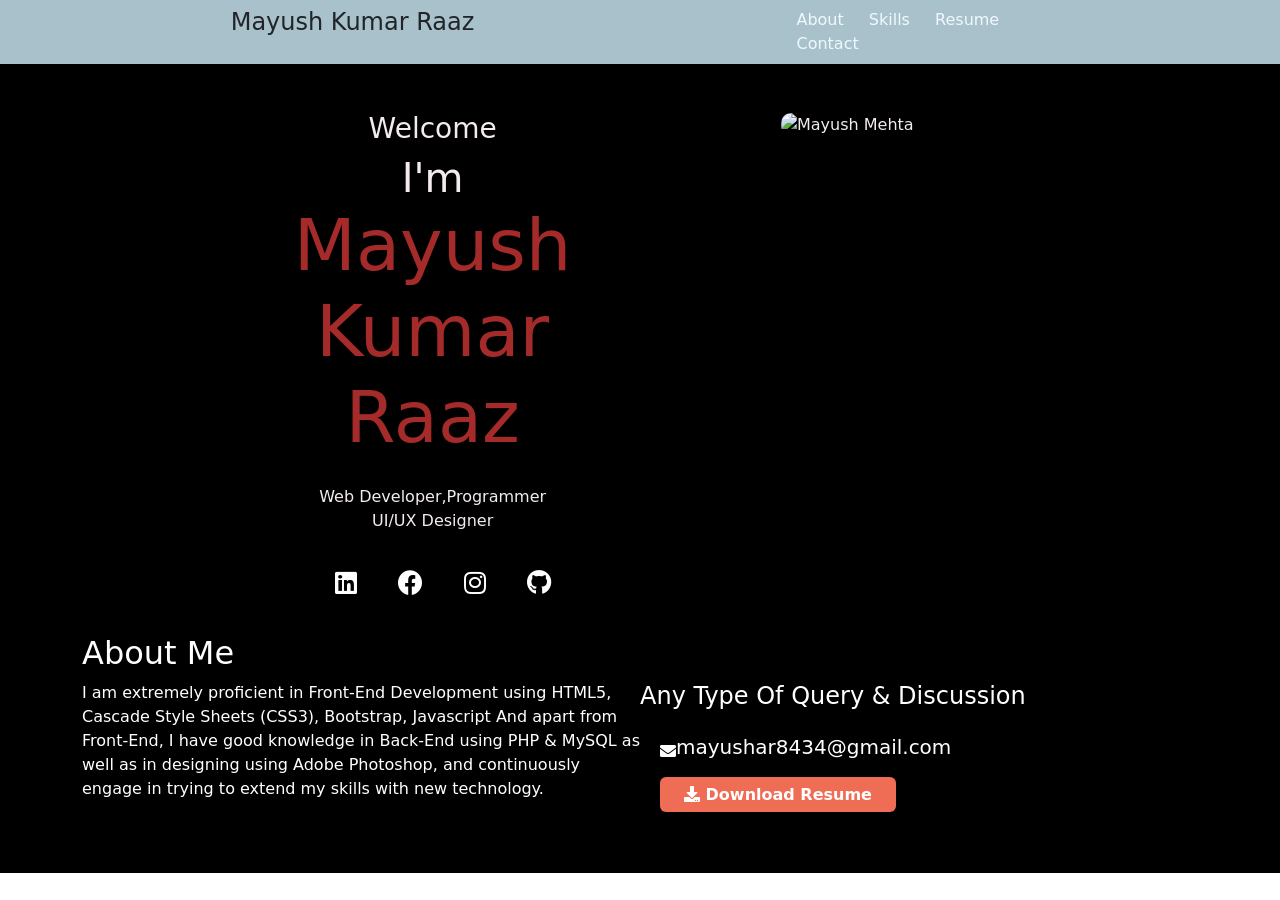
==== index.html @ 67031647 "Add files via upload" ====
<!DOCTYPE html>
<html lang="en">
<head>
    <meta charset="UTF-8">
    <meta http-equiv="X-UA-Compatible" content="IE=edge">
    <meta name="viewport" content="width=device-width, initial-scale=1.0">
    <title>Document</title>
    <link rel="stylesheet" href="./style.css">
    <link rel="stylesheet" href="https://use.fontawesome.com/releases/v5.4.2/css/all.css">
    <link href="https://cdn.jsdelivr.net/npm/bootstrap@5.0.2/dist/css/bootstrap.min.css" rel="stylesheet" integrity="sha384-EVSTQN3/azprG1Anm3QDgpJLIm9Nao0Yz1ztcQTwFspd3yD65VohhpuuCOmLASjC" crossorigin="anonymous">
</head>
<body>
    <nav class="p-2">
        <div class="nav-bar container d-flex flex-wrap col-8">
            <h4>Mayush Kumar Raaz</h4>
            <div class="col-lg-4 ms-auto">
                <a href="#about">About</a>
                <a href="#">Skills</a>
                <a href="./assets/CV.pdf" target="_blank">Resume</a>
                <a href="mailto:mayushar8434@gmail.com">Contact</a>
            </div>
       </div>
    </nav>
    <div class="main-div col-13" style="background-image: url('./assets/bg.JPG');">
        <div class="d-flex flex-wrap container col-8">
            <div class="pt-5 col-lg-7 col-12 d-lg-none text-center">
                <img src="./assets/copy.png" alt="Mayush Mehta" width="100%" height="100%">
            </div>
            <div class="col-lg-6 mt-5 text-center pb-4">
                <h3>Welcome</h3>
                <h1>I'm <br><span style="font-size: 72px;color: brown;">Mayush  Kumar Raaz</span> </h1>
                <p class="pt-3">Web Developer,Programmer <br> UI/UX Designer</p>
                <div class="nav-icon pt-3">
                    <a href="https://www.linkedin.com/in/mayush-mehta-343b5521b/" target="_blank" class="text-white p-2">
                        <i class="fab fa-linkedin"></i></a>
                    <a href="https://www.facebook.com/mayushmehta1235?mibextid=ZbWKwL" target="_blank" class="text-white p-2">
                        <i class="fab fa-facebook"></i></a>
                    <a href="https://www.instagram.com/i_m_mayushmehta/" target="_blank" class="text-white p-2">
                        <i class="fab fa-instagram"></i></a>
                    <a href="https://github.com/MayuMehta" target="_blank" class="text-white w-5 p-2">
                        <i class="fab fa-github"></i></a>
                </div>
            </div>
            <div class="my-5 col-lg-6 col-10 d-lg-block d-none text-center">
                <img src="./assets/copy.png" alt="Mayush Mehta" width="80%" height="80%">
            </div>
        </div>
    </div>
    <section class="dark-bg p-2" id="about">
        <div class="container text-white pb-5">
            <div class="d-flex flex-wrap">
                <div class="col-lg-6 col-12 mb-auto"> 
                    <h2>About Me</h2>
                    <p>
                        I am extremely proficient in Front-End Development using HTML5, Cascade Style 
                        Sheets (CSS3), Bootstrap, Javascript And apart from 
                        Front-End, I have good knowledge in Back-End using PHP & MySQL as well as in designing 
                        using Adobe Photoshop, and continuously engage in trying to extend my skills with 
                        new technology.
                    </p>
                </div>
                <div class="col-lg-6 col-12 pt-5">
                    <h4>Any Type Of Query & Discussion</h4>
                    <a href="mailto:mayushar8434@gmail.com" class="text-white d-flex pt-3">
                        <i class="fas fa-envelope pt-2"></i>
                        <h5>mayushar8434@gmail.com</h5>
                    </a>
                    <div class="pt-3">
                        <a href="./assets/CV.pdf" class="custom-button px-4 py-2" target="_blank" >
                            <i class="fas fa-download"></i>
                            Download Resume
                        </a>
                    </div>
                </div>
            </div>
        </div>
    </section>
</body>
</html>
---- style.css ----
body{
    margin: 0%;
    padding: 0%;
    font-family: Arial, Helvetica, sans-serif;
    background: #222;
}
nav{
    background: rgb(168, 193, 202);
}
.nav-bar{
    align-self: start;
}
div a{
    margin-left: 20px;
    text-decoration: none;
    color: aliceblue;
    font-weight: 500;
}
.main-div{
    background: black;
    color: rgb(243, 236, 236);
    text-align: center;
    background-repeat: no-repeat;
    background-position: center;
    background-size: cover;
}
.custom-button{
    border-radius: 6px;
    padding: 10px;
    width: 200px;
    font-weight: 700;
    color: white;
    background: #f06d55;
    border: none;
}
.nav-icon a{
    font-size: 25px;
}
img{
    border-radius: 10px;
}
.dark-bg{
    background-color: black;
}
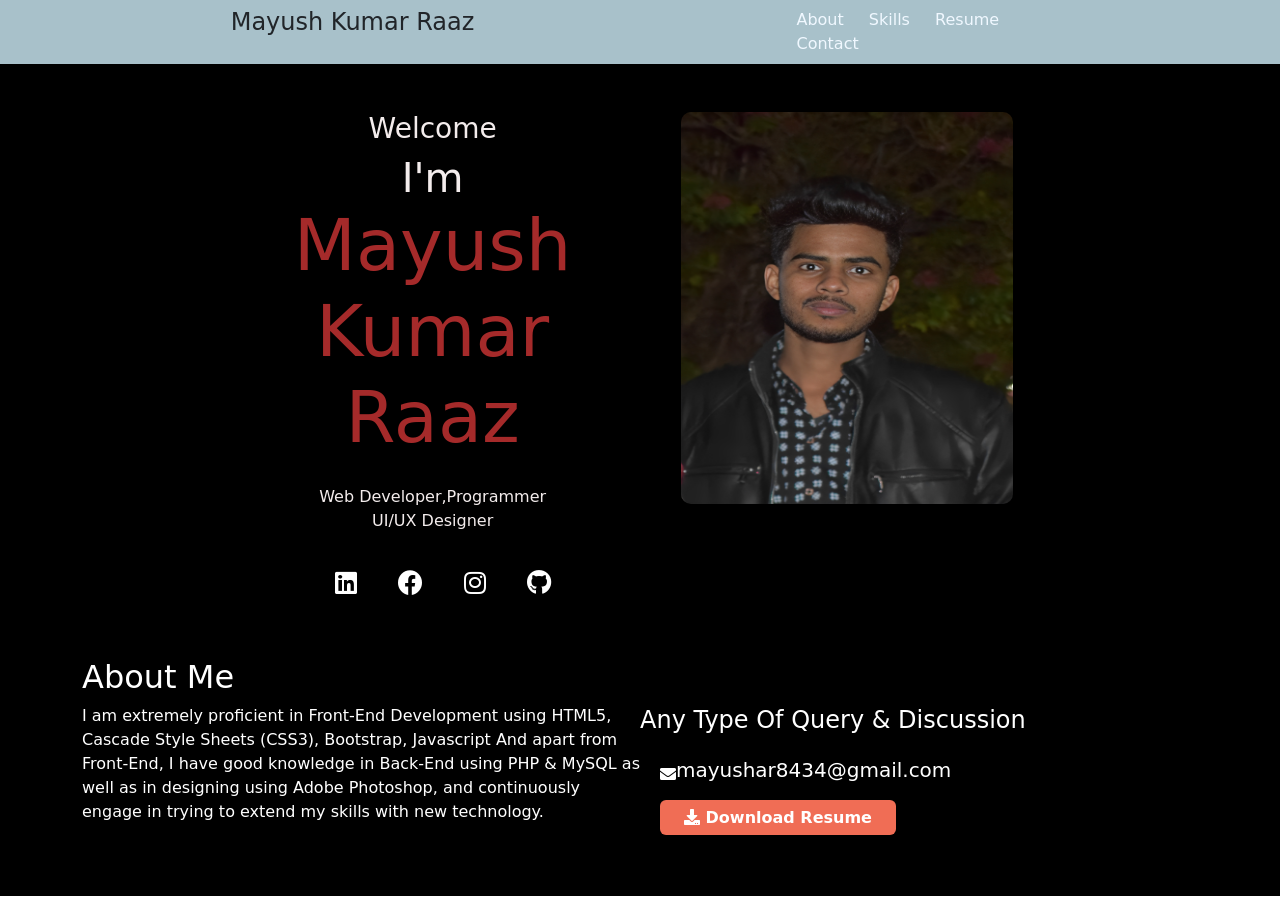
==== commit fc3fb497: "commit" ====
--- a/index.html
+++ b/index.html
@@ -1,79 +1,79 @@
-<!DOCTYPE html>
-<html lang="en">
-<head>
-    <meta charset="UTF-8">
-    <meta http-equiv="X-UA-Compatible" content="IE=edge">
-    <meta name="viewport" content="width=device-width, initial-scale=1.0">
-    <title>Document</title>
-    <link rel="stylesheet" href="./style.css">
-    <link rel="stylesheet" href="https://use.fontawesome.com/releases/v5.4.2/css/all.css">
-    <link href="https://cdn.jsdelivr.net/npm/bootstrap@5.0.2/dist/css/bootstrap.min.css" rel="stylesheet" integrity="sha384-EVSTQN3/azprG1Anm3QDgpJLIm9Nao0Yz1ztcQTwFspd3yD65VohhpuuCOmLASjC" crossorigin="anonymous">
-</head>
-<body>
-    <nav class="p-2">
-        <div class="nav-bar container d-flex flex-wrap col-8">
-            <h4>Mayush Kumar Raaz</h4>
-            <div class="col-lg-4 ms-auto">
-                <a href="#about">About</a>
-                <a href="#">Skills</a>
-                <a href="./assets/CV.pdf" target="_blank">Resume</a>
-                <a href="mailto:mayushar8434@gmail.com">Contact</a>
-            </div>
-       </div>
-    </nav>
-    <div class="main-div col-13" style="background-image: url('./assets/bg.JPG');">
-        <div class="d-flex flex-wrap container col-8">
-            <div class="pt-5 col-lg-7 col-12 d-lg-none text-center">
-                <img src="./assets/copy.png" alt="Mayush Mehta" width="100%" height="100%">
-            </div>
-            <div class="col-lg-6 mt-5 text-center pb-4">
-                <h3>Welcome</h3>
-                <h1>I'm <br><span style="font-size: 72px;color: brown;">Mayush  Kumar Raaz</span> </h1>
-                <p class="pt-3">Web Developer,Programmer <br> UI/UX Designer</p>
-                <div class="nav-icon pt-3">
-                    <a href="https://www.linkedin.com/in/mayush-mehta-343b5521b/" target="_blank" class="text-white p-2">
-                        <i class="fab fa-linkedin"></i></a>
-                    <a href="https://www.facebook.com/mayushmehta1235?mibextid=ZbWKwL" target="_blank" class="text-white p-2">
-                        <i class="fab fa-facebook"></i></a>
-                    <a href="https://www.instagram.com/i_m_mayushmehta/" target="_blank" class="text-white p-2">
-                        <i class="fab fa-instagram"></i></a>
-                    <a href="https://github.com/MayuMehta" target="_blank" class="text-white w-5 p-2">
-                        <i class="fab fa-github"></i></a>
-                </div>
-            </div>
-            <div class="my-5 col-lg-6 col-10 d-lg-block d-none text-center">
-                <img src="./assets/copy.png" alt="Mayush Mehta" width="80%" height="80%">
-            </div>
-        </div>
-    </div>
-    <section class="dark-bg p-2" id="about">
-        <div class="container text-white pb-5">
-            <div class="d-flex flex-wrap">
-                <div class="col-lg-6 col-12 mb-auto"> 
-                    <h2>About Me</h2>
-                    <p>
-                        I am extremely proficient in Front-End Development using HTML5, Cascade Style 
-                        Sheets (CSS3), Bootstrap, Javascript And apart from 
-                        Front-End, I have good knowledge in Back-End using PHP & MySQL as well as in designing 
-                        using Adobe Photoshop, and continuously engage in trying to extend my skills with 
-                        new technology.
-                    </p>
-                </div>
-                <div class="col-lg-6 col-12 pt-5">
-                    <h4>Any Type Of Query & Discussion</h4>
-                    <a href="mailto:mayushar8434@gmail.com" class="text-white d-flex pt-3">
-                        <i class="fas fa-envelope pt-2"></i>
-                        <h5>mayushar8434@gmail.com</h5>
-                    </a>
-                    <div class="pt-3">
-                        <a href="./assets/CV.pdf" class="custom-button px-4 py-2" target="_blank" >
-                            <i class="fas fa-download"></i>
-                            Download Resume
-                        </a>
-                    </div>
-                </div>
-            </div>
-        </div>
-    </section>
-</body>
+<!DOCTYPE html>
+<html lang="en">
+<head>
+    <meta charset="UTF-8">
+    <meta http-equiv="X-UA-Compatible" content="IE=edge">
+    <meta name="viewport" content="width=device-width, initial-scale=1.0">
+    <title>Document</title>
+    <link rel="stylesheet" href="./style.css">
+    <link rel="stylesheet" href="https://use.fontawesome.com/releases/v5.4.2/css/all.css">
+    <link href="https://cdn.jsdelivr.net/npm/bootstrap@5.0.2/dist/css/bootstrap.min.css" rel="stylesheet" integrity="sha384-EVSTQN3/azprG1Anm3QDgpJLIm9Nao0Yz1ztcQTwFspd3yD65VohhpuuCOmLASjC" crossorigin="anonymous">
+</head>
+<body>
+    <nav class="p-2">
+        <div class="nav-bar container d-flex flex-wrap col-8">
+            <h4>Mayush Kumar Raaz</h4>
+            <div class="col-lg-4 ms-auto">
+                <a href="#about">About</a>
+                <a href="#">Skills</a>
+                <a href="./assets/CV.pdf" target="_blank">Resume</a>
+                <a href="mailto:mayushar8434@gmail.com">Contact</a>
+            </div>
+       </div>
+    </nav>
+    <div class="main-div col-13" style="background-image: url('./assets/bg.JPG');">
+        <div class="d-flex flex-wrap container col-8">
+            <div class="pt-5 col-lg-7 col-12 d-lg-none text-center">
+                <img src="./assets/copy.png" alt="Mayush Mehta" width="100%" height="100%">
+            </div>
+            <div class="col-lg-6 mt-5 text-center pb-4">
+                <h3>Welcome</h3>
+                <h1>I'm <br><span style="font-size: 72px;color: brown;">Mayush  Kumar Raaz</span> </h1>
+                <p class="pt-3">Web Developer,Programmer <br> UI/UX Designer</p>
+                <div class="nav-icon pt-3">
+                    <a href="https://www.linkedin.com/in/mayush-mehta-343b5521b/" target="_blank" class="text-white p-2">
+                        <i class="fab fa-linkedin"></i></a>
+                    <a href="https://www.facebook.com/mayushmehta1235?mibextid=ZbWKwL" target="_blank" class="text-white p-2">
+                        <i class="fab fa-facebook"></i></a>
+                    <a href="https://www.instagram.com/i_m_mayushmehta/" target="_blank" class="text-white p-2">
+                        <i class="fab fa-instagram"></i></a>
+                    <a href="https://github.com/MayuMehta" target="_blank" class="text-white w-5 p-2">
+                        <i class="fab fa-github"></i></a>
+                </div>
+            </div>
+            <div class="my-5 col-lg-6 col-10 d-lg-block d-none text-center">
+                <img src="./assets/copy.png" alt="Mayush Mehta" width="80%" height="80%">
+            </div>
+        </div>
+    </div>
+    <section class="dark-bg p-2" id="about">
+        <div class="container text-white pb-5">
+            <div class="d-flex flex-wrap">
+                <div class="col-lg-6 col-12 mb-auto"> 
+                    <h2>About Me</h2>
+                    <p>
+                        I am extremely proficient in Front-End Development using HTML5, Cascade Style 
+                        Sheets (CSS3), Bootstrap, Javascript And apart from 
+                        Front-End, I have good knowledge in Back-End using PHP & MySQL as well as in designing 
+                        using Adobe Photoshop, and continuously engage in trying to extend my skills with 
+                        new technology.
+                    </p>
+                </div>
+                <div class="col-lg-6 col-12 pt-5">
+                    <h4>Any Type Of Query & Discussion</h4>
+                    <a href="mailto:mayushar8434@gmail.com" class="text-white d-flex pt-3">
+                        <i class="fas fa-envelope pt-2"></i>
+                        <h5>mayushar8434@gmail.com</h5>
+                    </a>
+                    <div class="pt-3">
+                        <a href="./assets/CV.pdf" class="custom-button px-4 py-2" target="_blank" >
+                            <i class="fas fa-download"></i>
+                            Download Resume
+                        </a>
+                    </div>
+                </div>
+            </div>
+        </div>
+    </section>
+</body>
 </html>
--- a/style.css
+++ b/style.css
@@ -1,44 +1,44 @@
-body{
-    margin: 0%;
-    padding: 0%;
-    font-family: Arial, Helvetica, sans-serif;
-    background: #222;
-}
-nav{
-    background: rgb(168, 193, 202);
-}
-.nav-bar{
-    align-self: start;
-}
-div a{
-    margin-left: 20px;
-    text-decoration: none;
-    color: aliceblue;
-    font-weight: 500;
-}
-.main-div{
-    background: black;
-    color: rgb(243, 236, 236);
-    text-align: center;
-    background-repeat: no-repeat;
-    background-position: center;
-    background-size: cover;
-}
-.custom-button{
-    border-radius: 6px;
-    padding: 10px;
-    width: 200px;
-    font-weight: 700;
-    color: white;
-    background: #f06d55;
-    border: none;
-}
-.nav-icon a{
-    font-size: 25px;
-}
-img{
-    border-radius: 10px;
-}
-.dark-bg{
-    background-color: black;
+body{
+    margin: 0%;
+    padding: 0%;
+    font-family: Arial, Helvetica, sans-serif;
+    background: #222;
+}
+nav{
+    background: rgb(168, 193, 202);
+}
+.nav-bar{
+    align-self: start;
+}
+div a{
+    margin-left: 20px;
+    text-decoration: none;
+    color: aliceblue;
+    font-weight: 500;
+}
+.main-div{
+    background: black;
+    color: rgb(243, 236, 236);
+    text-align: center;
+    background-repeat: no-repeat;
+    background-position: center;
+    background-size: cover;
+}
+.custom-button{
+    border-radius: 6px;
+    padding: 10px;
+    width: 200px;
+    font-weight: 700;
+    color: white;
+    background: #f06d55;
+    border: none;
+}
+.nav-icon a{
+    font-size: 25px;
+}
+img{
+    border-radius: 10px;
+}
+.dark-bg{
+    background-color: black;
 }
